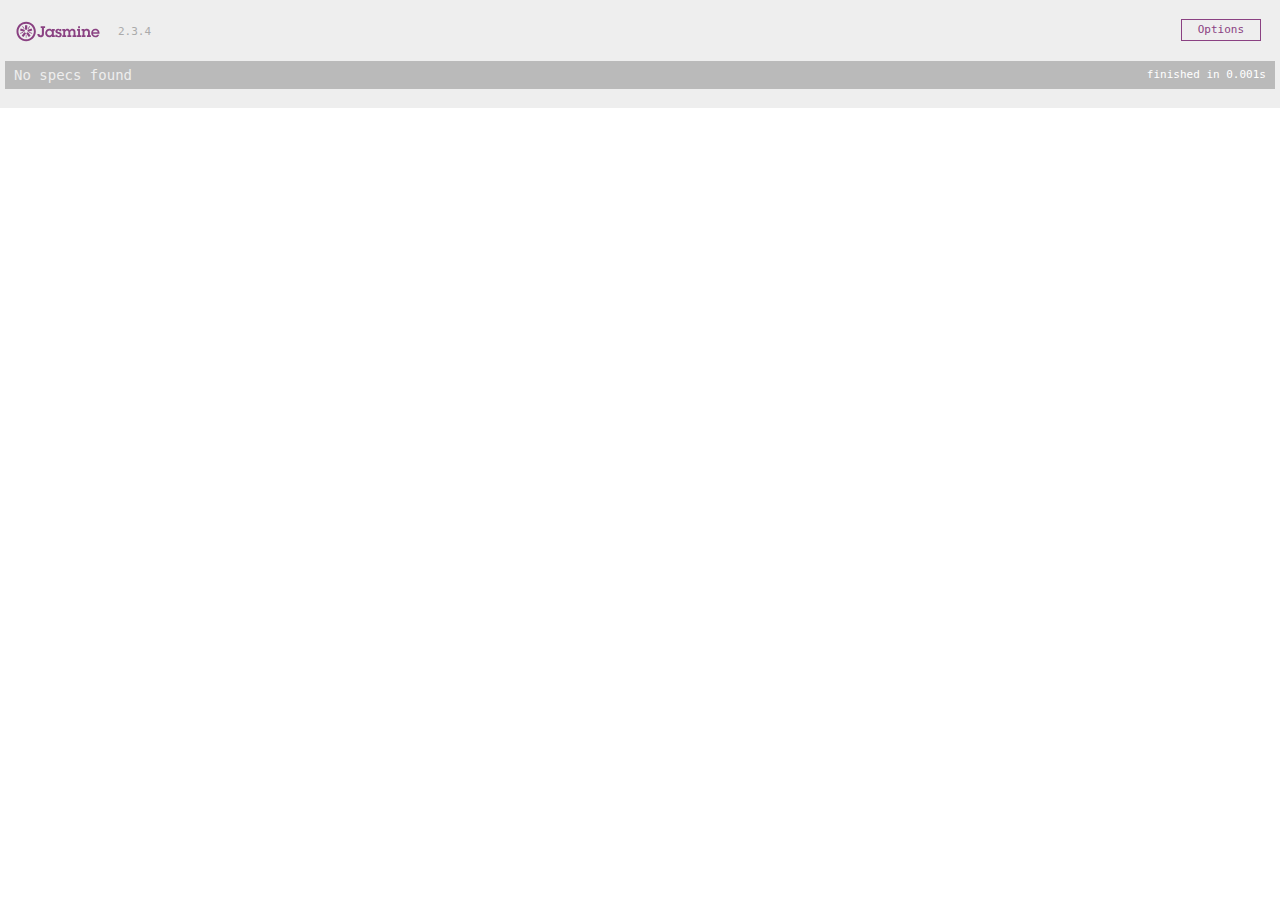
==== SpecRunner.html @ 11878eb7 "first commit" ====
<!DOCTYPE html>
<html>
<head>
  <meta charset="utf-8">
  <title>Jasmine Spec Runner v2.3.4</title>

  <link rel="shortcut icon" type="image/png" href="lib/jasmine-2.3.4/jasmine_favicon.png">
  <link rel="stylesheet" href="lib/jasmine-2.3.4/jasmine.css">

  <script src="lib/jasmine-2.3.4/jasmine.js"></script>
  <script src="lib/jasmine-2.3.4/jasmine-html.js"></script>
  <script src="lib/jasmine-2.3.4/boot.js"></script>

  <!-- include source files here... -->
  <script src="src/Player.js"></script>
  <script src="src/Song.js"></script>

  <!-- include spec files here... -->
  <script src="spec/moodPredictor.js"></script>
  <script src="spec/moodPredictorSpec.js"></script>

</head>

<body>
</body>
</html>
---- lib/jasmine-2.3.4/jasmine.css ----
body { overflow-y: scroll; }

.jasmine_html-reporter { background-color: #eee; padding: 5px; margin: -8px; font-size: 11px; font-family: Monaco, "Lucida Console", monospace; line-height: 14px; color: #333; }
.jasmine_html-reporter a { text-decoration: none; }
.jasmine_html-reporter a:hover { text-decoration: underline; }
.jasmine_html-reporter p, .jasmine_html-reporter h1, .jasmine_html-reporter h2, .jasmine_html-reporter h3, .jasmine_html-reporter h4, .jasmine_html-reporter h5, .jasmine_html-reporter h6 { margin: 0; line-height: 14px; }
.jasmine_html-reporter .banner, .jasmine_html-reporter .symbol-summary, .jasmine_html-reporter .summary, .jasmine_html-reporter .result-message, .jasmine_html-reporter .spec .description, .jasmine_html-reporter .spec-detail .description, .jasmine_html-reporter .alert .bar, .jasmine_html-reporter .stack-trace { padding-left: 9px; padding-right: 9px; }
.jasmine_html-reporter .banner { position: relative; }
.jasmine_html-reporter .banner .title { background: url('[data-uri]') no-repeat; background: url('[data-uri]') no-repeat, none; -moz-background-size: 100%; -o-background-size: 100%; -webkit-background-size: 100%; background-size: 100%; display: block; float: left; width: 90px; height: 25px; }
.jasmine_html-reporter .banner .version { margin-left: 14px; position: relative; top: 6px; }
.jasmine_html-reporter #jasmine_content { position: fixed; right: 100%; }
.jasmine_html-reporter .version { color: #aaa; }
.jasmine_html-reporter .banner { margin-top: 14px; }
.jasmine_html-reporter .duration { color: #fff; float: right; line-height: 28px; padding-right: 9px; }
.jasmine_html-reporter .symbol-summary { overflow: hidden; *zoom: 1; margin: 14px 0; }
.jasmine_html-reporter .symbol-summary li { display: inline-block; height: 8px; width: 14px; font-size: 16px; }
.jasmine_html-reporter .symbol-summary li.passed { font-size: 14px; }
.jasmine_html-reporter .symbol-summary li.passed:before { color: #007069; content: "\02022"; }
.jasmine_html-reporter .symbol-summary li.failed { line-height: 9px; }
.jasmine_html-reporter .symbol-summary li.failed:before { color: #ca3a11; content: "\d7"; font-weight: bold; margin-left: -1px; }
.jasmine_html-reporter .symbol-summary li.disabled { font-size: 14px; }
.jasmine_html-reporter .symbol-summary li.disabled:before { color: #bababa; content: "\02022"; }
.jasmine_html-reporter .symbol-summary li.pending { line-height: 17px; }
.jasmine_html-reporter .symbol-summary li.pending:before { color: #ba9d37; content: "*"; }
.jasmine_html-reporter .symbol-summary li.empty { font-size: 14px; }
.jasmine_html-reporter .symbol-summary li.empty:before { color: #ba9d37; content: "\02022"; }
.jasmine_html-reporter .run-options { float: right; margin-right: 5px; border: 1px solid #8a4182; color: #8a4182; position: relative; line-height: 20px; }
.jasmine_html-reporter .run-options .trigger { cursor: pointer; padding: 8px 16px; }
.jasmine_html-reporter .run-options .payload { position: absolute; display: none; right: -1px; border: 1px solid #8a4182; background-color: #eee; white-space: nowrap; padding: 4px 8px; }
.jasmine_html-reporter .run-options .payload.open { display: block; }
.jasmine_html-reporter .bar { line-height: 28px; font-size: 14px; display: block; color: #eee; }
.jasmine_html-reporter .bar.failed { background-color: #ca3a11; }
.jasmine_html-reporter .bar.passed { background-color: #007069; }
.jasmine_html-reporter .bar.skipped { background-color: #bababa; }
.jasmine_html-reporter .bar.errored { background-color: #ca3a11; }
.jasmine_html-reporter .bar.menu { background-color: #fff; color: #aaa; }
.jasmine_html-reporter .bar.menu a { color: #333; }
.jasmine_html-reporter .bar a { color: white; }
.jasmine_html-reporter.spec-list .bar.menu.failure-list, .jasmine_html-reporter.spec-list .results .failures { display: none; }
.jasmine_html-reporter.failure-list .bar.menu.spec-list, .jasmine_html-reporter.failure-list .summary { display: none; }
.jasmine_html-reporter .results { margin-top: 14px; }
.jasmine_html-reporter .summary { margin-top: 14px; }
.jasmine_html-reporter .summary ul { list-style-type: none; margin-left: 14px; padding-top: 0; padding-left: 0; }
.jasmine_html-reporter .summary ul.suite { margin-top: 7px; margin-bottom: 7px; }
.jasmine_html-reporter .summary li.passed a { color: #007069; }
.jasmine_html-reporter .summary li.failed a { color: #ca3a11; }
.jasmine_html-reporter .summary li.empty a { color: #ba9d37; }
.jasmine_html-reporter .summary li.pending a { color: #ba9d37; }
.jasmine_html-reporter .summary li.disabled a { color: #bababa; }
.jasmine_html-reporter .description + .suite { margin-top: 0; }
.jasmine_html-reporter .suite { margin-top: 14px; }
.jasmine_html-reporter .suite a { color: #333; }
.jasmine_html-reporter .failures .spec-detail { margin-bottom: 28px; }
.jasmine_html-reporter .failures .spec-detail .description { background-color: #ca3a11; }
.jasmine_html-reporter .failures .spec-detail .description a { color: white; }
.jasmine_html-reporter .result-message { padding-top: 14px; color: #333; white-space: pre; }
.jasmine_html-reporter .result-message span.result { display: block; }
.jasmine_html-reporter .stack-trace { margin: 5px 0 0 0; max-height: 224px; overflow: auto; line-height: 18px; color: #666; border: 1px solid #ddd; background: white; white-space: pre; }
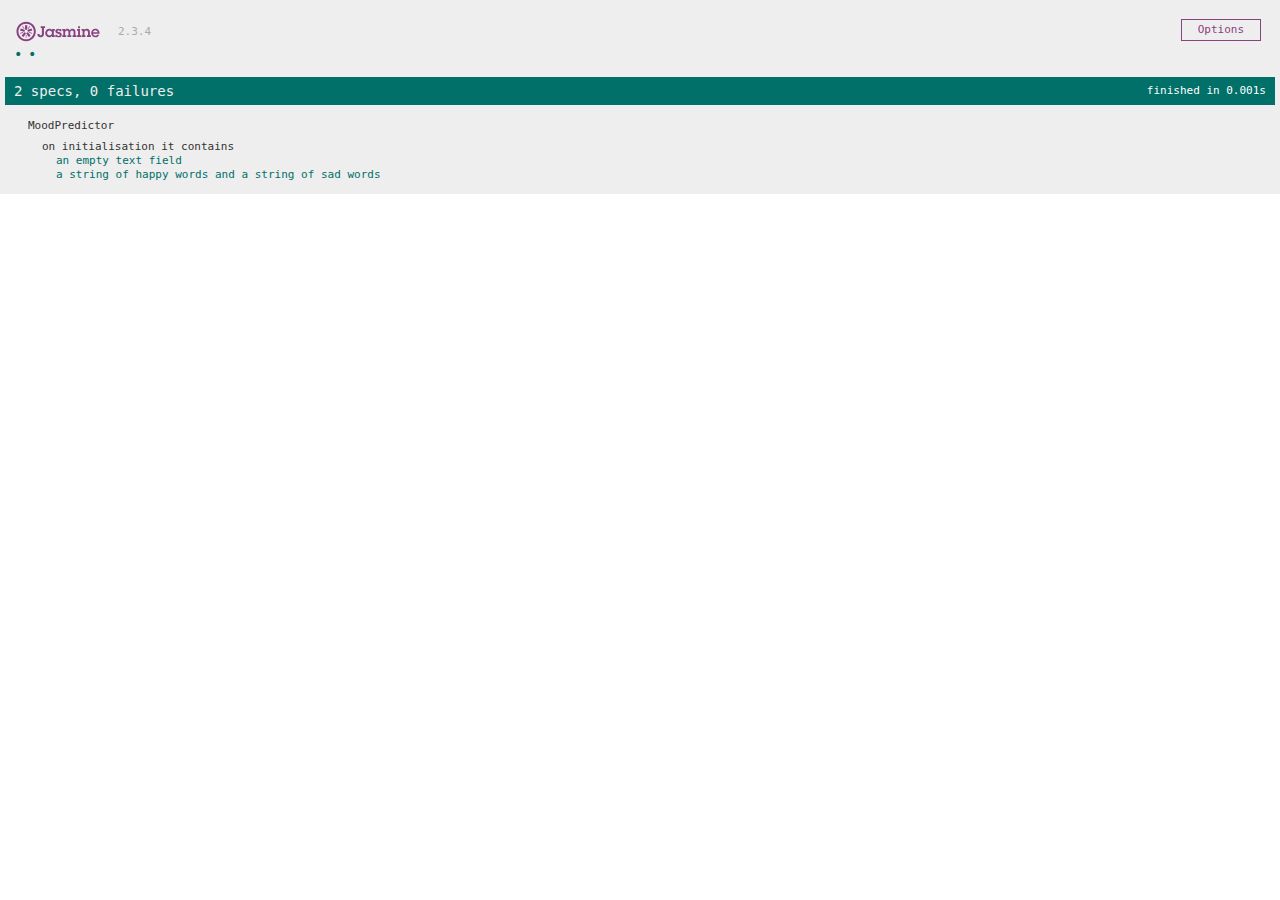
==== commit 1abb85aa: "separate logic from UI, starting to add unit tests" ====
--- a/SpecRunner.html
+++ b/SpecRunner.html
@@ -12,12 +12,14 @@
   <script src="lib/jasmine-2.3.4/boot.js"></script>
 
   <!-- include source files here... -->
-  <script src="src/Player.js"></script>
-  <script src="src/Song.js"></script>
+  <script src="src/moodPredictor.js"></script>
+    <script src="src/interface.js"></script>
+
 
   <!-- include spec files here... -->
-  <script src="spec/moodPredictor.js"></script>
   <script src="spec/moodPredictorSpec.js"></script>
+    <script src="spec/interfaceSpec.js"></script>
+
 
 </head>
 
